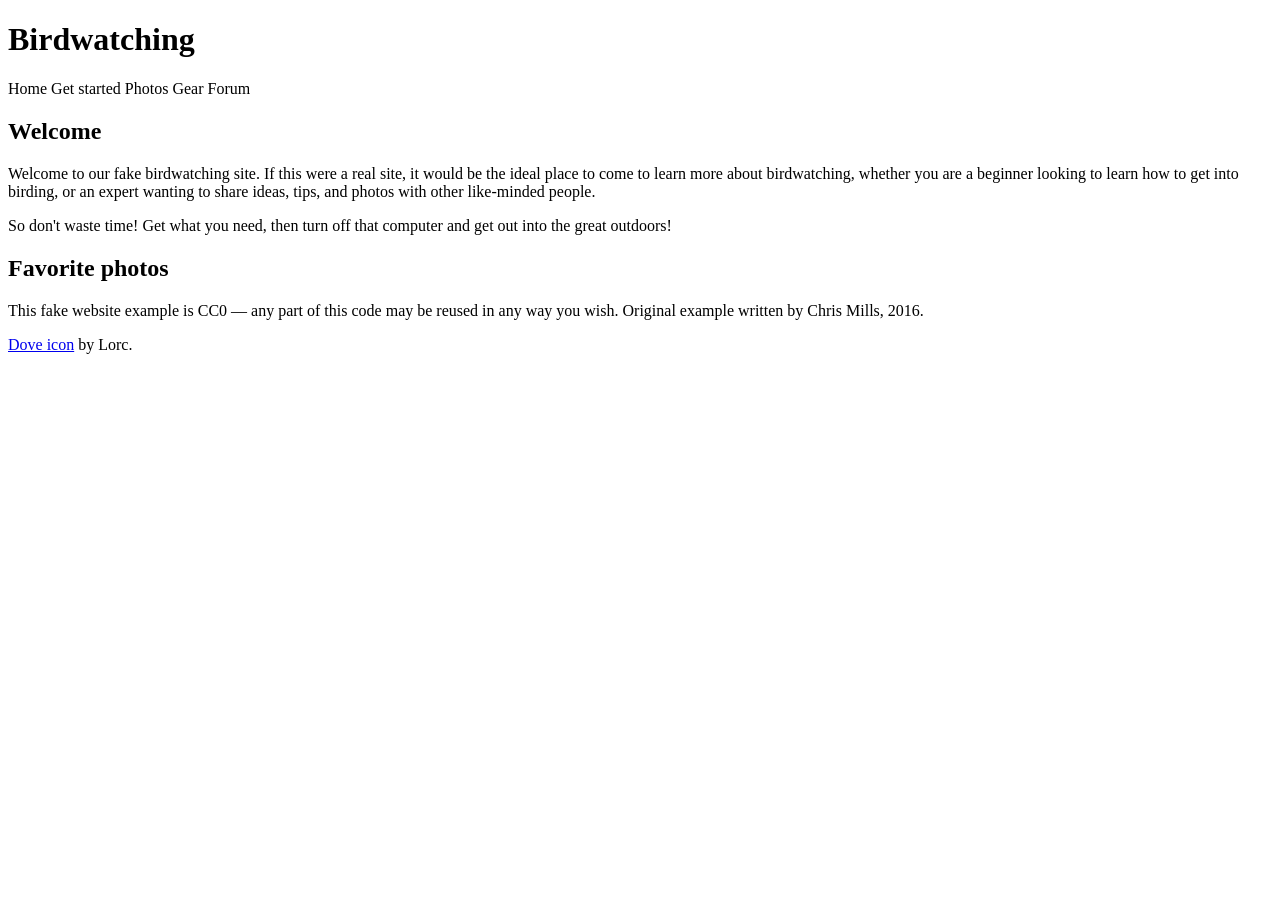
==== Project 1/Part 2/index.html @ e0562f4c "Part 2 first commit First commit for part 2 of the project 1" ====
<!doctype html>
<html lang="en">
  <head>
    <meta charset="utf-8" />
    <title>Birdwatching</title>
    <link
      href="https://fonts.googleapis.com/css?family=Roboto+Condensed:300%7CCinzel+Decorative:700"
      rel="stylesheet" />
  </head>

  <body>
    <h1>Birdwatching</h1>

    Home Get started Photos Gear Forum

    <h2>Welcome</h2>

    <p>
      Welcome to our fake birdwatching site. If this were a real site, it
      would be the ideal place to come to learn more about birdwatching,
      whether you are a beginner looking to learn how to get into birding, or
      an expert wanting to share ideas, tips, and photos with other
      like-minded people.
    </p>

    <p>
      So don't waste time! Get what you need, then turn off that computer and
      get out into the great outdoors!
    </p>

    <h2>Favorite photos</h2>

    <!-- Link images here. -->

    <p>
      This fake website example is CC0 — any part of this code may be reused
      in any way you wish. Original example written by Chris Mills, 2016.
    </p>

    <p>
      <a href="http://game-icons.net/lorc/originals/dove.html">Dove icon</a>
      by Lorc.
    </p>
  </body>
</html>
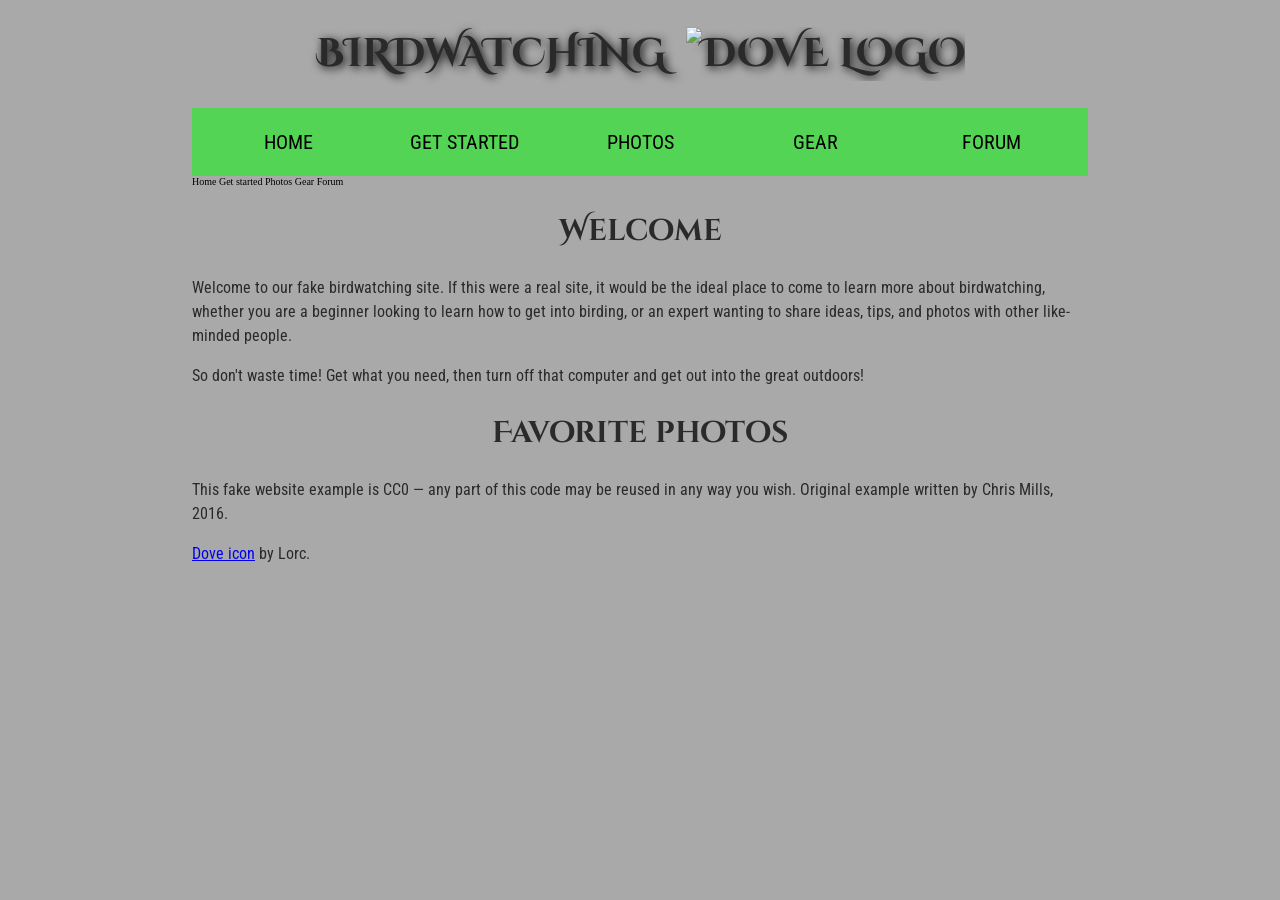
==== commit bea740ce: "part 2 commit 3 added link to stylesheet and added a navigation menu and an image into h1" ====
--- a/Project 1/Part 2/index.html
+++ b/Project 1/Part 2/index.html
@@ -1,3 +1,10 @@
+<!--
+Name: Hayley Rimar
+File: index.html
+Date: 30 January 2026
+Description: Part 2 of assignment 1.
+-->
+
 <!doctype html>
 <html lang="en">
   <head>
@@ -6,10 +13,21 @@
     <link
       href="https://fonts.googleapis.com/css?family=Roboto+Condensed:300%7CCinzel+Decorative:700"
       rel="stylesheet" />
+    <link rel="stylesheet" href="style.css">
   </head>
 
   <body>
-    <h1>Birdwatching</h1>
+    <h1>Birdwatching<img src="https://mdn.github.io/shared-assets/images/examples/learn/birds/dove.png" alt="Dove logo" /></h1>
+
+    <nav>
+        <ul>
+            <li><a href="#">Home</a></li>
+            <li><a href="#">Get started</a></li>
+            <li><a href="#">Photos</a></li>
+            <li><a href="#">Gear</a></li>
+            <li><a href="#">Forum</a></li>
+        </ul>
+    </nav>
 
     Home Get started Photos Gear Forum
 
--- a/Project 1/Part 2/style.css
+++ b/Project 1/Part 2/style.css
@@ -0,0 +1,128 @@
+/* || General setup */
+
+body {
+  margin: 0;
+}
+
+html {
+  font-size: 10px;
+  background-color: darkgrey;
+}
+
+body {
+  width: 70%;
+  min-width: 800px;
+  margin: 0 auto;
+}
+
+/* || typography */
+
+h1,
+h2 {
+  font-family: "Cinzel Decorative", cursive;
+  color: #2a2a2a;
+}
+
+p,
+li {
+  font-family: "Roboto Condensed", sans-serif;
+  color: #2a2a2a;
+}
+
+h1 {
+  font-size: 4rem;
+  text-align: center;
+  text-shadow: 2px 2px 10px black;
+}
+
+h2 {
+  font-size: 3rem;
+  text-align: center;
+}
+
+p,
+li {
+  font-size: 1.6rem;
+  line-height: 1.5;
+}
+
+/* || header layout */
+
+header {
+  margin-bottom: 10px;
+}
+
+main,
+header,
+nav,
+article,
+aside,
+footer,
+section {
+  background-color: #00ff0080;
+  padding: 1%;
+}
+
+h1 {
+  text-transform: uppercase;
+  display: flex;
+  align-items: center;
+  justify-content: center;
+  gap: 20px;
+}
+
+header img {
+  height: 60px;
+}
+
+nav ul {
+  padding: 0;
+  list-style-type: none;
+  display: flex;
+}
+
+nav li {
+  text-align: center;
+  flex: 1;
+}
+
+nav a {
+  font-size: 2rem;
+  text-transform: uppercase;
+  text-decoration: none;
+  color: black;
+}
+
+nav a:hover,
+nav a:focus {
+  color: red;
+}
+
+/* || main layout */
+
+main {
+  display: flex;
+  gap: 10px;
+}
+
+article {
+  flex: 4;
+}
+
+aside {
+  flex: 1;
+}
+
+aside a {
+  display: block;
+  float: left;
+  width: 50%;
+}
+
+aside img {
+  max-width: 100%;
+}
+
+footer {
+  margin-top: 10px;
+}
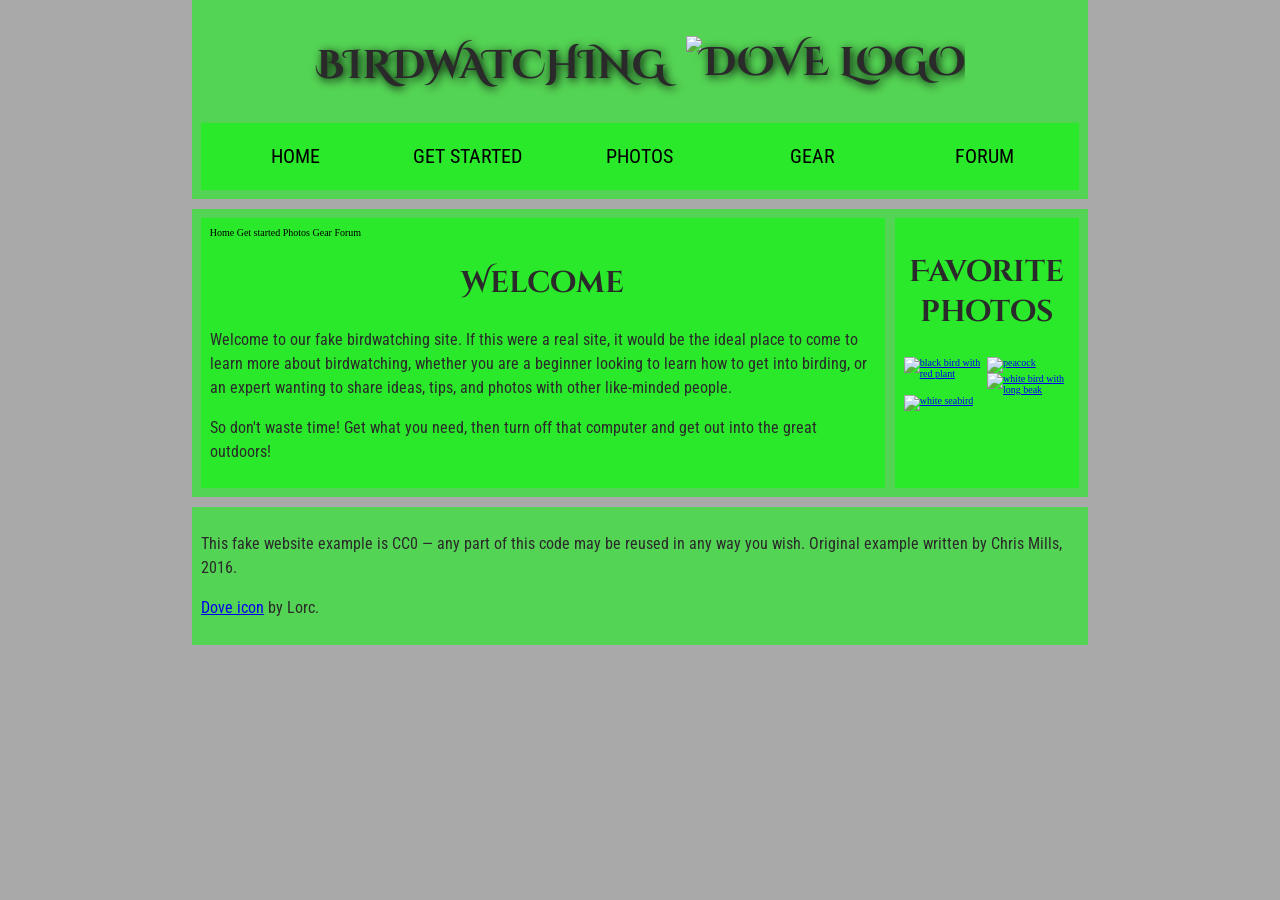
==== commit 3b3c1e7b: "Part 2 commit 4 added structure" ====
--- a/Project 1/Part 2/index.html
+++ b/Project 1/Part 2/index.html
@@ -8,56 +8,83 @@
 <!doctype html>
 <html lang="en">
   <head>
-    <meta charset="utf-8" />
+    <meta charset="utf-8">
     <title>Birdwatching</title>
     <link
       href="https://fonts.googleapis.com/css?family=Roboto+Condensed:300%7CCinzel+Decorative:700"
-      rel="stylesheet" />
+      rel="stylesheet">
     <link rel="stylesheet" href="style.css">
   </head>
 
   <body>
-    <h1>Birdwatching<img src="https://mdn.github.io/shared-assets/images/examples/learn/birds/dove.png" alt="Dove logo" /></h1>
+    <header>
+        <h1>Birdwatching<img src="https://mdn.github.io/shared-assets/images/examples/learn/birds/dove.png" 
+            alt="Dove logo"></h1>
 
-    <nav>
-        <ul>
-            <li><a href="#">Home</a></li>
-            <li><a href="#">Get started</a></li>
-            <li><a href="#">Photos</a></li>
-            <li><a href="#">Gear</a></li>
-            <li><a href="#">Forum</a></li>
-        </ul>
-    </nav>
+        <nav>
+            <ul>
+                <li><a href="#">Home</a></li>
+                <li><a href="#">Get started</a></li>
+                <li><a href="#">Photos</a></li>
+                <li><a href="#">Gear</a></li>
+                <li><a href="#">Forum</a></li>
+            </ul>
+        </nav>
+    </header>
 
-    Home Get started Photos Gear Forum
+    <main>
+        <article>
 
-    <h2>Welcome</h2>
+            Home Get started Photos Gear Forum
 
-    <p>
-      Welcome to our fake birdwatching site. If this were a real site, it
-      would be the ideal place to come to learn more about birdwatching,
-      whether you are a beginner looking to learn how to get into birding, or
-      an expert wanting to share ideas, tips, and photos with other
-      like-minded people.
-    </p>
+            <h2>Welcome</h2>
 
-    <p>
-      So don't waste time! Get what you need, then turn off that computer and
-      get out into the great outdoors!
-    </p>
+            <p>
+            Welcome to our fake birdwatching site. If this were a real site, it
+            would be the ideal place to come to learn more about birdwatching,
+            whether you are a beginner looking to learn how to get into birding, or
+            an expert wanting to share ideas, tips, and photos with other
+            like-minded people.
+            </p>
 
-    <h2>Favorite photos</h2>
+            <p>
+            So don't waste time! Get what you need, then turn off that computer and
+            get out into the great outdoors!
+            </p>
+        </article>
+        <aside>    
+            <h2>Favorite photos</h2>
 
-    <!-- Link images here. -->
+            <a href="https://mdn.github.io/shared-assets/images/examples/learn/birds/favorite-bird-1.jpg">
+                <img src="https://mdn.github.io/shared-assets/images/examples/learn/birds/favorite-bird-1_th.jpg" 
+                alt="black bird with red plant">
+            </a>
+            
+            <a href="https://mdn.github.io/shared-assets/images/examples/learn/birds/favorite-bird-2.jpg">
+                <img src="https://mdn.github.io/shared-assets/images/examples/learn/birds/favorite-bird-2_th.jpg" alt="peacock">
+            </a>
 
-    <p>
-      This fake website example is CC0 — any part of this code may be reused
-      in any way you wish. Original example written by Chris Mills, 2016.
-    </p>
+            <a href="https://mdn.github.io/shared-assets/images/examples/learn/birds/favorite-bird-3.jpg">
+                <img src="https://mdn.github.io/shared-assets/images/examples/learn/birds/favorite-bird-3_th.jpg" 
+                alt="white bird with long beak">
+            </a>
 
-    <p>
-      <a href="http://game-icons.net/lorc/originals/dove.html">Dove icon</a>
-      by Lorc.
-    </p>
+            <a href="https://mdn.github.io/shared-assets/images/examples/learn/birds/favorite-bird-4.jpg">
+                <img src="https://mdn.github.io/shared-assets/images/examples/learn/birds/favorite-bird-4_th.jpg" alt="white seabird">
+            </a>
+        </aside>
+    </main>
+
+    <footer>
+        <p>
+        This fake website example is CC0 — any part of this code may be reused
+        in any way you wish. Original example written by Chris Mills, 2016.
+        </p>
+
+        <p>
+        <a href="http://game-icons.net/lorc/originals/dove.html">Dove icon</a>
+        by Lorc.
+        </p>
+    </footer>
   </body>
 </html>
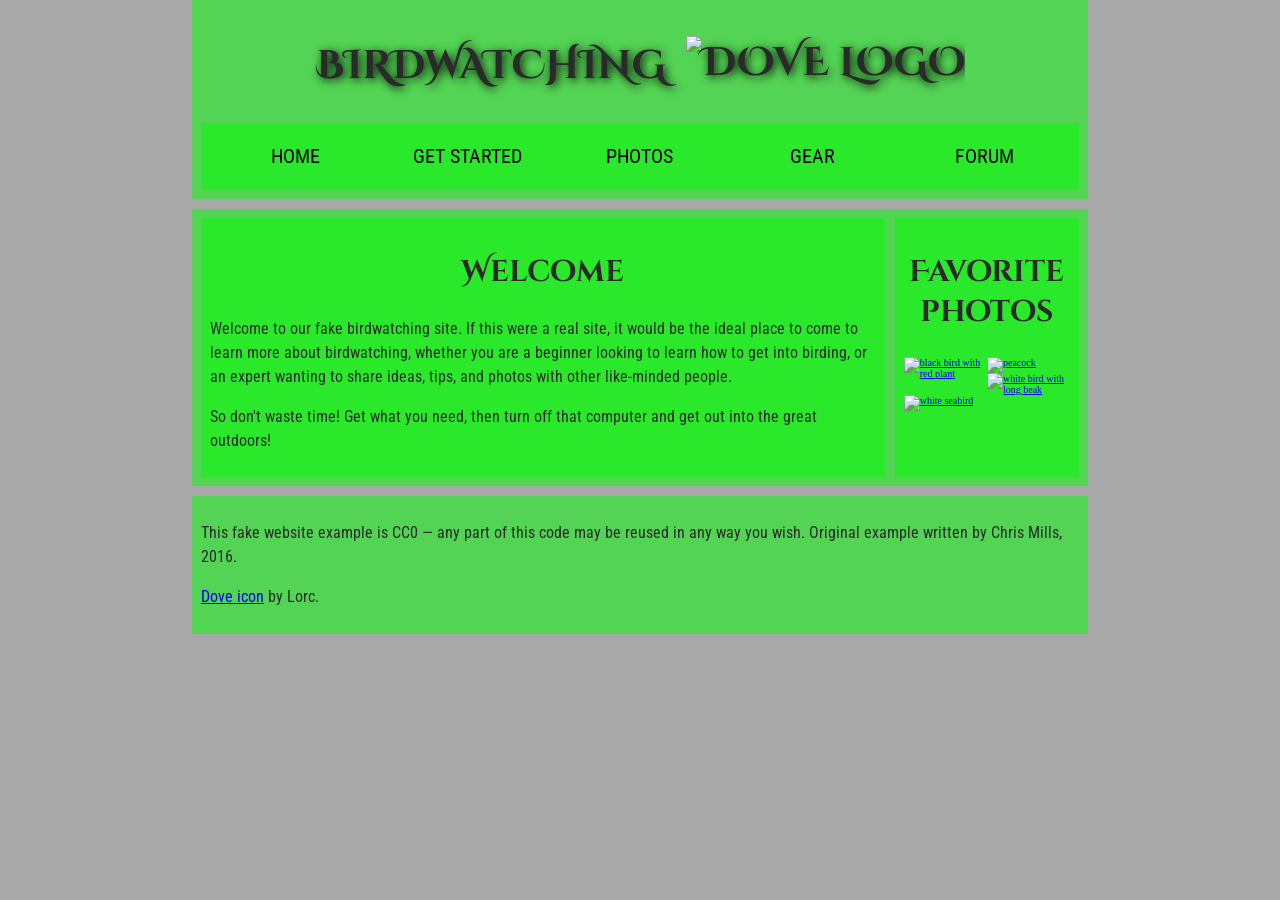
==== commit eb900e34: "Part 2 Commit 5 Final details and cleanup" ====
--- a/Project 1/Part 2/index.html
+++ b/Project 1/Part 2/index.html
@@ -10,8 +10,7 @@
   <head>
     <meta charset="utf-8">
     <title>Birdwatching</title>
-    <link
-      href="https://fonts.googleapis.com/css?family=Roboto+Condensed:300%7CCinzel+Decorative:700"
+    <link href="https://fonts.googleapis.com/css?family=Roboto+Condensed:300%7CCinzel+Decorative:700"
       rel="stylesheet">
     <link rel="stylesheet" href="style.css">
   </head>
@@ -19,7 +18,8 @@
   <body>
     <header>
         <h1>Birdwatching<img src="https://mdn.github.io/shared-assets/images/examples/learn/birds/dove.png" 
-            alt="Dove logo"></h1>
+            alt="Dove logo">
+        </h1>
 
         <nav>
             <ul>
@@ -34,9 +34,7 @@
 
     <main>
         <article>
-
-            Home Get started Photos Gear Forum
-
+            
             <h2>Welcome</h2>
 
             <p>
@@ -51,7 +49,9 @@
             So don't waste time! Get what you need, then turn off that computer and
             get out into the great outdoors!
             </p>
+
         </article>
+        
         <aside>    
             <h2>Favorite photos</h2>
 
@@ -85,6 +85,7 @@
         <a href="http://game-icons.net/lorc/originals/dove.html">Dove icon</a>
         by Lorc.
         </p>
+
     </footer>
   </body>
 </html>
